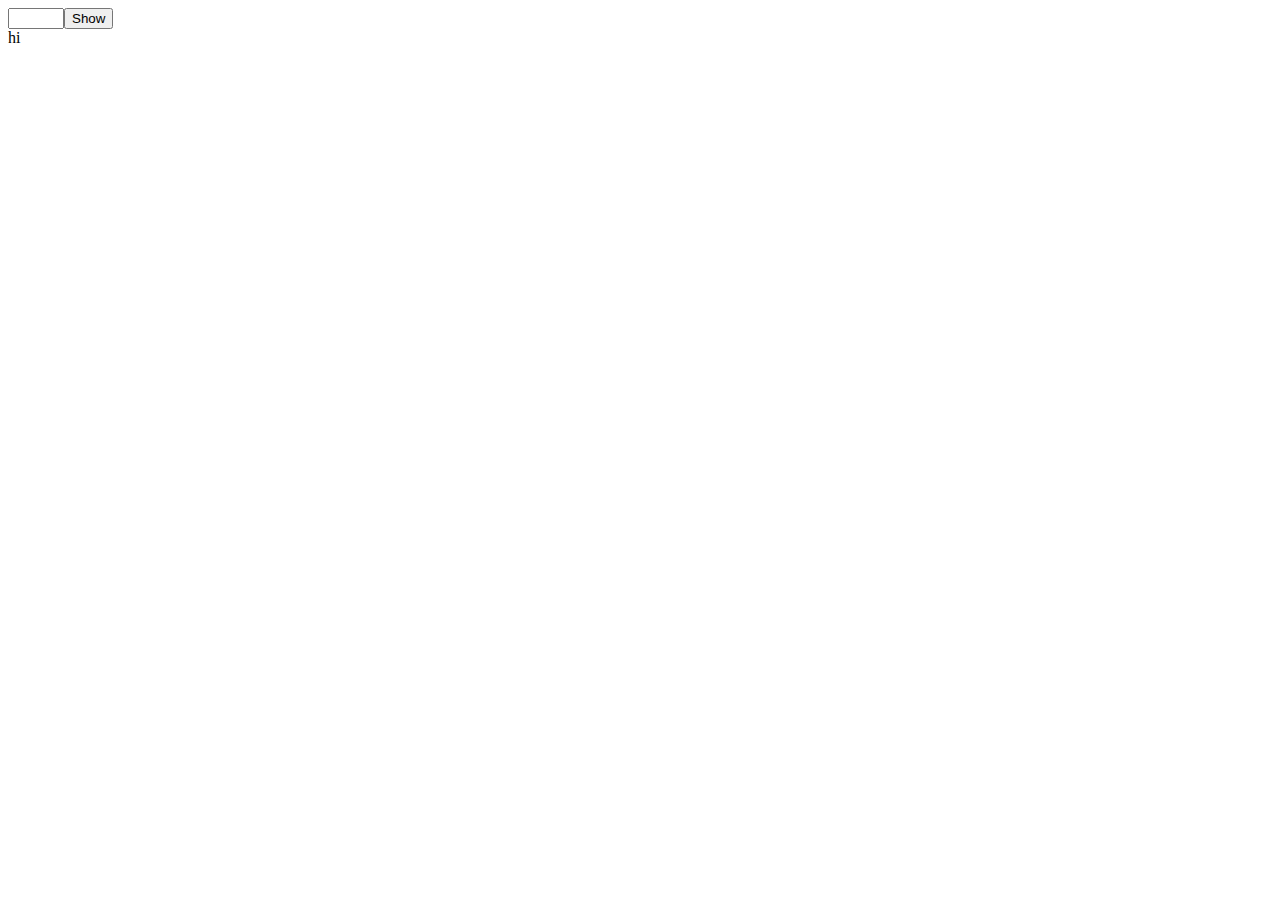
==== index.html @ 7630f756 "first commit" ====
<!DOCTYPE html>
<html lang="en">
<head>
  <meta charset="UTF-8">
  <meta http-equiv="X-UA-Compatible" content="IE=edge">
  <meta name="viewport" content="width=device-width, initial-scale=1.0">
  <title>Document</title>
  <style>
    body>div{
      display: none;
    }
    .active {
      display: inline;
    }
  </style>
  <script>
    let currentSection = 1; 
    let links = [[], 
      ["./section2/text.css"]]
    
    function show(){
      let number = document.getElementById('number_section').value;
      alert(number);
      let items = document.querySelectorAll('body>div');
      items.forEach(div => {
        if(div.id == "section"+number){
          div.className="active"
        }
        else{
          div.className=""
        }
      });
    }


  </script>
</head>
<body>
  <input id="number_section" type="number" min="1" max="12" /><button onclick="show()">Show</button>
  <br>
  <div id="section1" class="active">
    hi
  </div>
  <div id="section1">
    sec
  </div>
</body>
</html>
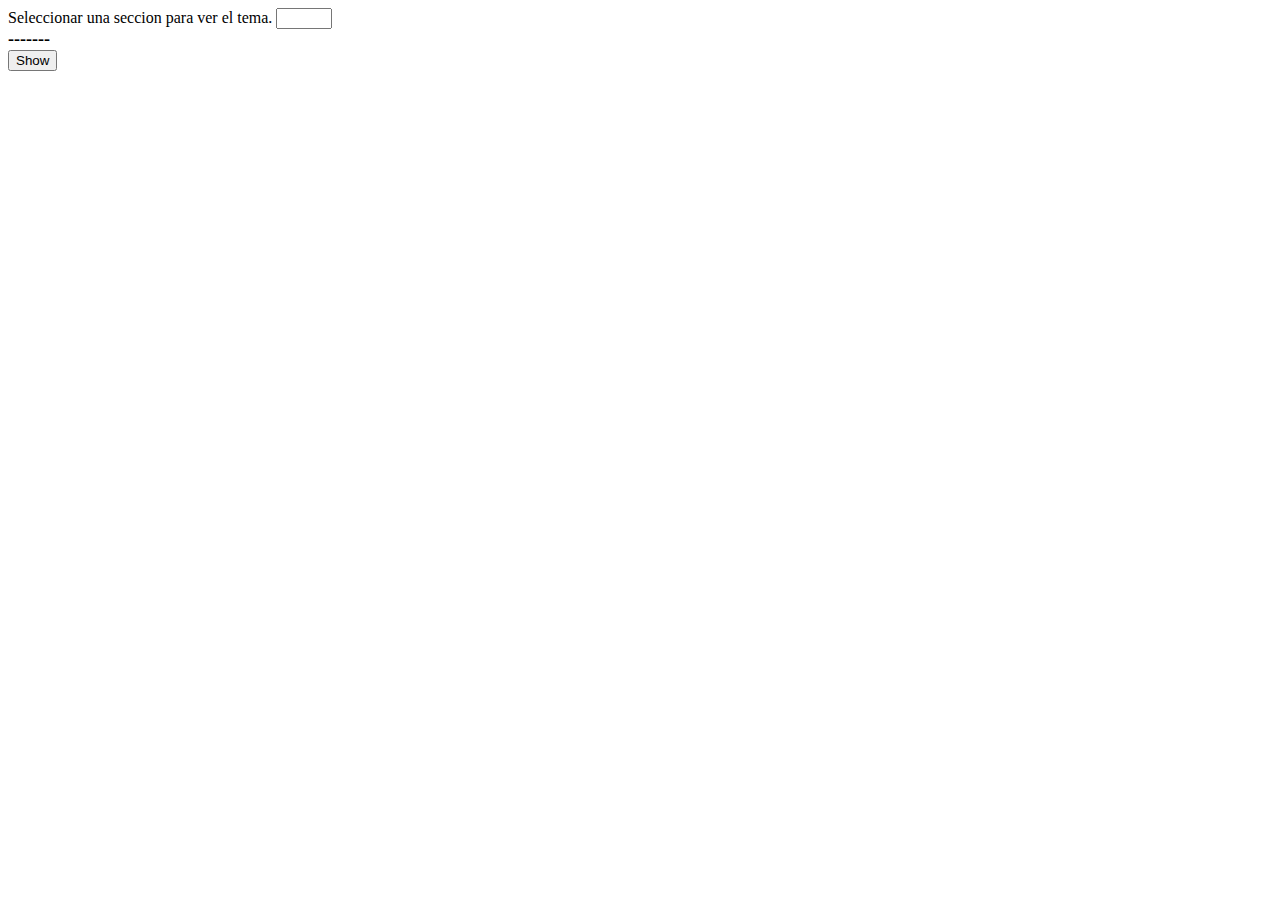
==== commit c83bf6d6: "se agrega seccion 2 texto y bordes" ====
--- a/index.html
+++ b/index.html
@@ -4,45 +4,48 @@
   <meta charset="UTF-8">
   <meta http-equiv="X-UA-Compatible" content="IE=edge">
   <meta name="viewport" content="width=device-width, initial-scale=1.0">
+  <link rel="stylesheet" href="./section2/style_text.css" type="text/css">
   <title>Document</title>
   <style>
     body>div{
       display: none;
     }
-    .active {
-      display: inline;
+    #title_section {
+      font-size: large;
+      text-transform: capitalize;
+      font-style:normal;
+      font-weight: bold;
+      padding-top: 40px;
+      padding-bottom: 40px;
+
     }
   </style>
   <script>
     let currentSection = 1; 
     let links = [[], 
       ["./section2/text.css"]]
+    let topics = [
+      "", "Basic Styles"
+    ]
     
     function show(){
       let number = document.getElementById('number_section').value;
-      alert(number);
-      let items = document.querySelectorAll('body>div');
-      items.forEach(div => {
-        if(div.id == "section"+number){
-          div.className="active"
-        }
-        else{
-          div.className=""
-        }
-      });
+      document.location.href=`./section${number}/index.html`
     }
-
-
+    function change(){
+      let number = document.getElementById('number_section').value;
+      let title = document.getElementById('title_section');
+      title.innerHTML = `${number}. ${topics[number-1]}`
+    }
   </script>
 </head>
 <body>
-  <input id="number_section" type="number" min="1" max="12" /><button onclick="show()">Show</button>
+  Seleccionar una seccion para ver el tema. 
+  <input id="number_section" type="number" min="2" max="12" onchange="change()" /> 
   <br>
-  <div id="section1" class="active">
-    hi
-  </div>
-  <div id="section1">
-    sec
-  </div>
+  <span id="title_section">-------</span>
+  <br>
+  <button onclick="show()">Show</button>
+  <br>
 </body>
 </html>--- a/section2/style_text.css
+++ b/section2/style_text.css
@@ -0,0 +1,17 @@
+.style-text > h1{
+    color: blue;
+    text-align: center;
+    font-style: italic;
+    text-decoration: green;
+    text-transform: capitalize;
+    font-family: 'Times New Roman', Times, serif;
+}
+.style-text > p {
+    color: brown;
+    text-align: justify;
+    font-weight: 600;
+    letter-spacing: 1px;
+    word-spacing: 5px;
+    line-height: 1;
+    font-family: 'Nunito', sans-serif;
+}